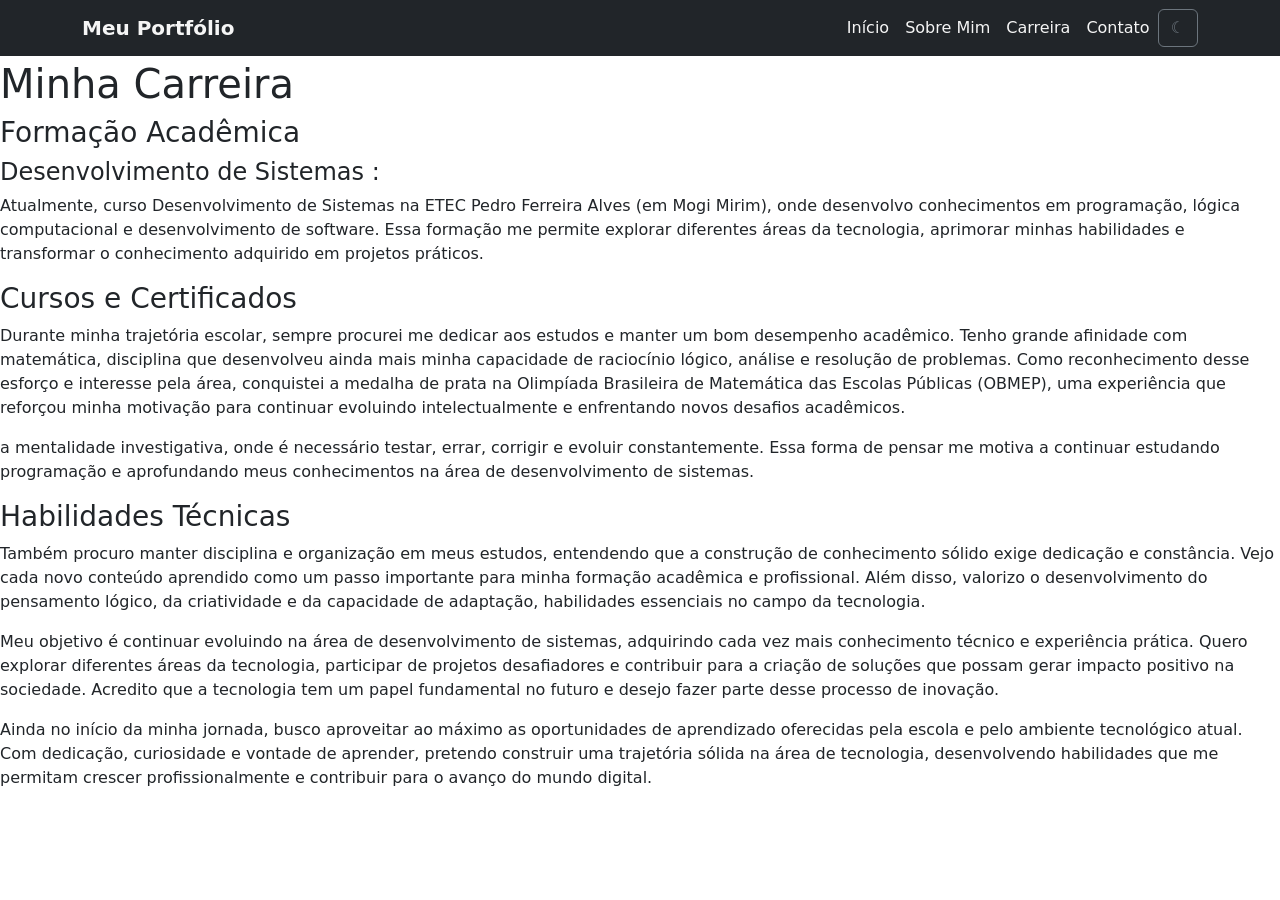
==== carreira.html @ 3b5eade8 "Add files via upload" ====
<!DOCTYPE html>
<html lang="pt-br">
<head>
    <meta charset="UTF-8">
    <meta name="viewport" content="width=device-width, initial-scale=1.0">
    <title>Portfolio</title>
    <link rel="stylesheet" href="CSS/style.css">    
    <link href="https://cdn.jsdelivr.net/npm/bootstrap@5.3.8/dist/css/bootstrap.min.css" rel="stylesheet" integrity="sha384-sRIl4kxILFvY47J16cr9ZwB07vP4J8+LH7qKQnuqkuIAvNWLzeN8tE5YBujZqJLB" crossorigin="anonymous">
    <script src="https://cdn.jsdelivr.net/npm/bootstrap@5.3.8/dist/js/bootstrap.bundle.min.js" integrity="sha384-FKyoEForCGlyvwx9Hj09JcYn3nv7wiPVlz7YYwJrWVcXK/BmnVDxM+D2scQbITxI" crossorigin="anonymous"></script>
    <script src="JS/script.js" defer></script>
</head>
<body>

<nav class="navbar navbar-expand-lg navbar-dark bg-dark fixed-top">
        <div class="container">
            <a class="navbar-brand fw-bold" href="index.html">Meu Portfólio</a>
            
            <div class="d-flex align-items-center gap-2 ms-auto order-lg-2">
                <button class="btn btn-outline-secondary" id="tema" type="button" aria-label="Ativar modo escuro">☾</button>
            
                <button class="navbar-toggler" type="button" data-bs-toggle="collapse" data-bs-target="#navbarNav" aria-controls="navbarNav" aria-expanded="false" aria-label="Abrir menu">
                    <span class="navbar-toggler-icon"></span>
                </button>
            </div>
            
            <div class="collapse navbar-collapse order-lg-1" id="navbarNav">
                <ul class="navbar-nav ms-auto">
                    <li class="nav-item">
                        <a class="nav-link" href="index.html">Início</a>
                    </li>
                    <li class="nav-item">
                        <a class="nav-link" href="sobremim.html">Sobre Mim</a>
                    </li>
                    <li class="nav-item">
                        <a class="nav-link" href="carreira.html">Carreira</a>
                    </li>
                    <li class="nav-item">
                        <a class="nav-link" href="contato.html">Contato</a>
                    </li>
            </ul>
        </div>
    </div>
</nav>
<main class="main-carreira">
    <h1>Minha Carreira</h1>
<section id="formação-car">
    <h3 id="minhahistoria">Formação Acadêmica</h3>
<div class="">
    <h4 class="">Desenvolvimento de Sistemas :</h4>
    <p class="">Atualmente, curso Desenvolvimento de Sistemas na ETEC Pedro Ferreira Alves (em Mogi Mirim), onde desenvolvo conhecimentos em programação, lógica computacional e desenvolvimento de software. Essa formação me permite explorar diferentes áreas da tecnologia, aprimorar minhas habilidades e transformar o conhecimento adquirido em projetos práticos.</p>
</div>
</section>   
<section id="cursoscert-car">
    <h3 id="interesses">Cursos e Certificados</h3>
<div class="">
    <p class="">Durante minha trajetória escolar, sempre procurei me dedicar aos estudos e manter um bom desempenho acadêmico. Tenho grande afinidade com matemática, disciplina que desenvolveu ainda mais minha capacidade de raciocínio lógico, análise e resolução de problemas. Como reconhecimento desse esforço e interesse pela área, conquistei a medalha de prata na Olimpíada Brasileira de Matemática das Escolas Públicas (OBMEP), uma experiência que reforçou minha motivação para continuar evoluindo intelectualmente e enfrentando novos desafios acadêmicos.</p>
    <p class="">a mentalidade investigativa, onde é necessário testar, errar, corrigir e evoluir constantemente. Essa forma de pensar me motiva a continuar estudando programação e aprofundando meus conhecimentos na área de desenvolvimento de sistemas.</p>
</div>
</section>
<section id="habtec-car">
    <h3 id="aprendizado">Habilidades Técnicas</h3>
<div class="">
    <p class="">Também procuro manter disciplina e organização em meus estudos, entendendo que a construção de conhecimento sólido exige dedicação e constância. Vejo cada novo conteúdo aprendido como um passo importante para minha formação acadêmica e profissional. Além disso, valorizo o desenvolvimento do pensamento lógico, da criatividade e da capacidade de adaptação, habilidades essenciais no campo da tecnologia.</p>
    <p class="">Meu objetivo é continuar evoluindo na área de desenvolvimento de sistemas, adquirindo cada vez mais conhecimento técnico e experiência prática. Quero explorar diferentes áreas da tecnologia, participar de projetos desafiadores e contribuir para a criação de soluções que possam gerar impacto positivo na sociedade. Acredito que a tecnologia tem um papel fundamental no futuro e desejo fazer parte desse processo de inovação.</p>
    <p class="">Ainda no início da minha jornada, busco aproveitar ao máximo as oportunidades de aprendizado oferecidas pela escola e pelo ambiente tecnológico atual. Com dedicação, curiosidade e vontade de aprender, pretendo construir uma trajetória sólida na área de tecnologia, desenvolvendo habilidades que me permitam crescer profissionalmente e contribuir para o avanço do mundo digital.</p>
</div>
</section>
</main>
</body>
</html>
---- CSS/style.css ----
:root {
    --pcarv: #121212;
    --czclr: #E0E0E0;
    --czmed: #B0B0B0;
    --czesc: #444444;
    --veneon: #00FF85;
    --azneon: #1E90FF;
    --fundocard:#f5f5f5;
}

body {
    background-color: #f5f5f5;
    color: #222;
    transition: background-color 0.3s, color 0.3s;
    padding-top: 60px;
}

body.escuro {
    background-color: #121212;
    color: var(--czclr);
    --fundocard: #1B1B1B 
}

.navbar {
    background-color: #fff !important;
}

.navbar .nav-link,
.navbar .navbar-brand {
    color: #f5f5f5 !important;
}

body.escuro .navbar {
    background-color: #212529 !important;
}

body.escuro .navbar .nav-link,
body.escuro .navbar .navbar-brand {
    color: #f5f5f5 !important;
}

body.escuro .navbar-toggler-icon {
    filter: invert(1);
}
/*Home*/
#nmLucas {
    color: #1E90FF;
}
/* Sobre Mim */

.main-sm {
    max-width: 1200px;
    margin: 0 auto;
    padding: 40px 25px;
}

.main-sm > h1 {
    font-size: 2.8rem;
    font-weight: 700;
    margin-bottom: 45px;
}

.main-sm section {
    margin-bottom: 50px;
}

.main-sm section h3 {
    font-size: 2.3rem;
    font-weight: 700;
    margin-bottom: 25px;
    width: fit-content;
    position: relative;
    padding-bottom: 10px;
}

.main-sm section h3::after {
    content: "";
    position: absolute;
    bottom: 0;
    left: 0;
    width: 60%;
    height: 3px;
    background-color: var(--azneon);
    border-radius: 5px;
}

body.escuro .main-sm section h3::after {
    background-color: var(--veneon);
    box-shadow: 0 0 10px rgba(0, 255, 133, 0.5);
}

body.escuro #minhahistoria {
    color: var(--veneon);
}

body.escuro #interesses {
    color: var(--veneon);
}

body.escuro #aprendizado {
    color: var(--veneon);
}

.card-myh,
.card-interesses,
.card-aprendizado {
    background-color: var(--fundocard);
    padding: 30px;
    border: 1px solid var(--czmed);
    border-radius: 16px;
    max-width: 1000px;
    margin: 0 auto;
    transition: transform 0.3s ease, border-color 0.3s ease, box-shadow 0.3s ease;
}

.card-myh p,
.card-interesses p,
.card-aprendizado p {
    line-height: 1.8;
    margin-bottom: 18px;
}

.card-myh p:last-child,
.card-interesses p:last-child,
.card-aprendizado p:last-child {
    margin-bottom: 0;
}

.card-myh:hover,
.card-interesses:hover,
.card-aprendizado:hover {
    transform: translateY(-4px);
    border-color: var(--azneon);
    box-shadow: 0 5px 20px rgba(30, 144, 255, 0.12);
}
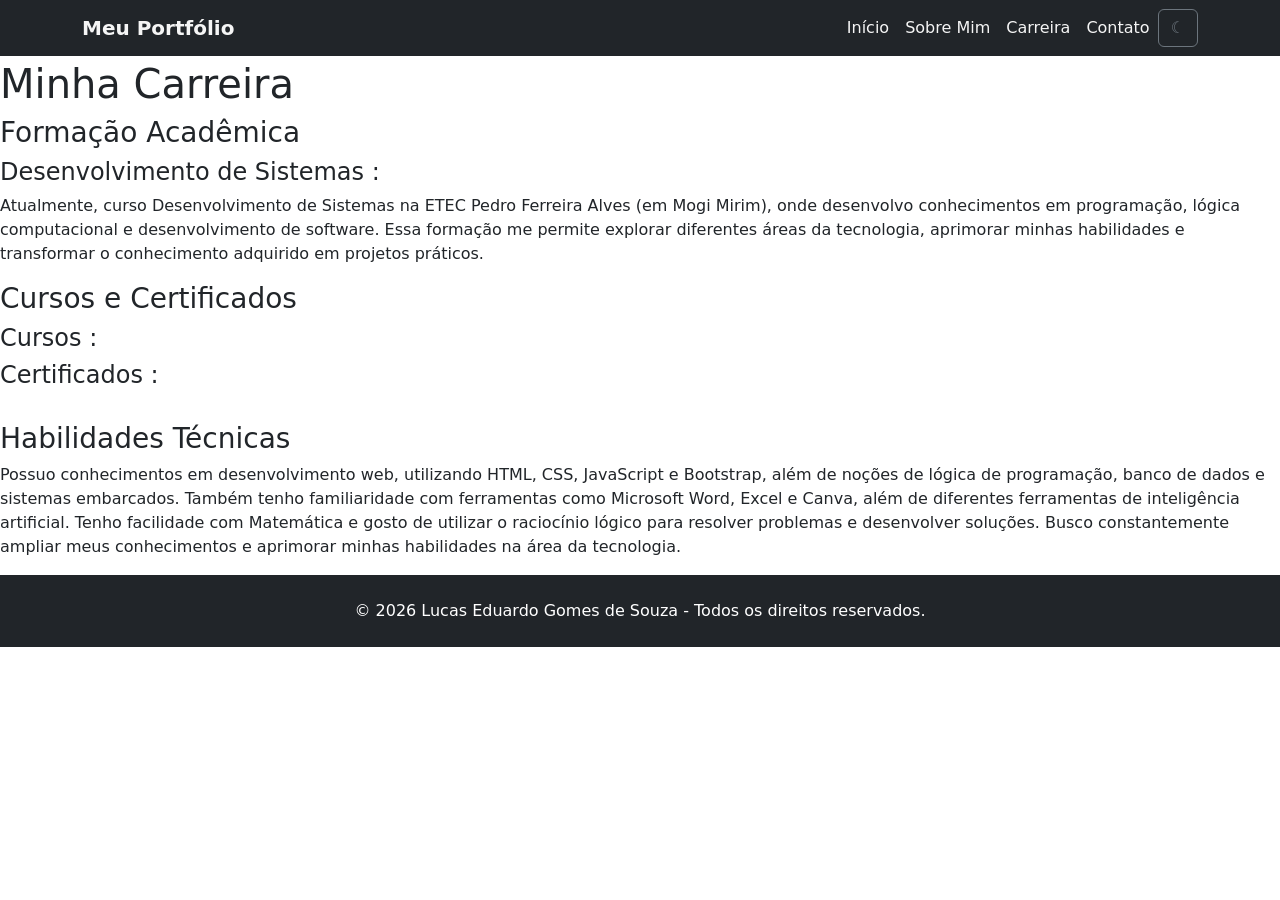
==== commit 03cb8c64: "Add files via upload" ====
--- a/carreira.html
+++ b/carreira.html
@@ -6,6 +6,7 @@
     <title>Portfolio</title>
     <link rel="stylesheet" href="CSS/style.css">    
     <link href="https://cdn.jsdelivr.net/npm/bootstrap@5.3.8/dist/css/bootstrap.min.css" rel="stylesheet" integrity="sha384-sRIl4kxILFvY47J16cr9ZwB07vP4J8+LH7qKQnuqkuIAvNWLzeN8tE5YBujZqJLB" crossorigin="anonymous">
+    <link rel="stylesheet" href="https://cdn.jsdelivr.net/npm/bootstrap-icons@1.13.1/font/bootstrap-icons.min.css">
     <script src="https://cdn.jsdelivr.net/npm/bootstrap@5.3.8/dist/js/bootstrap.bundle.min.js" integrity="sha384-FKyoEForCGlyvwx9Hj09JcYn3nv7wiPVlz7YYwJrWVcXK/BmnVDxM+D2scQbITxI" crossorigin="anonymous"></script>
     <script src="JS/script.js" defer></script>
 </head>
@@ -41,30 +42,40 @@
         </div>
     </div>
 </nav>
-<main class="main-carreira">
+<main class="main-car">
     <h1>Minha Carreira</h1>
-<section id="formação-car">
-    <h3 id="minhahistoria">Formação Acadêmica</h3>
-<div class="">
-    <h4 class="">Desenvolvimento de Sistemas :</h4>
-    <p class="">Atualmente, curso Desenvolvimento de Sistemas na ETEC Pedro Ferreira Alves (em Mogi Mirim), onde desenvolvo conhecimentos em programação, lógica computacional e desenvolvimento de software. Essa formação me permite explorar diferentes áreas da tecnologia, aprimorar minhas habilidades e transformar o conhecimento adquirido em projetos práticos.</p>
+<section id="formacao-car">
+    <h3 id="formacao">Formação Acadêmica</h3>
+<div class="dev-car">
+    <h4 class="titulo-dev">Desenvolvimento de Sistemas :</h4>
+    <p class="texto-dev">Atualmente, curso Desenvolvimento de Sistemas na ETEC Pedro Ferreira Alves (em Mogi Mirim), onde desenvolvo conhecimentos em programação, lógica computacional e desenvolvimento de software. Essa formação me permite explorar diferentes áreas da tecnologia, aprimorar minhas habilidades e transformar o conhecimento adquirido em projetos práticos.</p>
 </div>
 </section>   
 <section id="cursoscert-car">
-    <h3 id="interesses">Cursos e Certificados</h3>
-<div class="">
-    <p class="">Durante minha trajetória escolar, sempre procurei me dedicar aos estudos e manter um bom desempenho acadêmico. Tenho grande afinidade com matemática, disciplina que desenvolveu ainda mais minha capacidade de raciocínio lógico, análise e resolução de problemas. Como reconhecimento desse esforço e interesse pela área, conquistei a medalha de prata na Olimpíada Brasileira de Matemática das Escolas Públicas (OBMEP), uma experiência que reforçou minha motivação para continuar evoluindo intelectualmente e enfrentando novos desafios acadêmicos.</p>
-    <p class="">a mentalidade investigativa, onde é necessário testar, errar, corrigir e evoluir constantemente. Essa forma de pensar me motiva a continuar estudando programação e aprofundando meus conhecimentos na área de desenvolvimento de sistemas.</p>
+    <h3 id="cursocert">Cursos e Certificados</h3>
+<div class="cursos-car">
+    <h4 class="titulo-cursos">Cursos :</h4>
+
+</div>    
+<div class="certificados-car">
+    <h4 class="titulo-cert">Certificados :</h4>
+    <img id="bronze-est" src="Imagens/Bronze-Estadual.jpg" alt="">
+    <img id="prata-est" src="Imagens/Prata-Estadual.jpg" alt="">
+    <img id="prata-nac" src="Imagens/Prata-Nacional.jpg" alt="">
 </div>
 </section>
 <section id="habtec-car">
-    <h3 id="aprendizado">Habilidades Técnicas</h3>
-<div class="">
-    <p class="">Também procuro manter disciplina e organização em meus estudos, entendendo que a construção de conhecimento sólido exige dedicação e constância. Vejo cada novo conteúdo aprendido como um passo importante para minha formação acadêmica e profissional. Além disso, valorizo o desenvolvimento do pensamento lógico, da criatividade e da capacidade de adaptação, habilidades essenciais no campo da tecnologia.</p>
-    <p class="">Meu objetivo é continuar evoluindo na área de desenvolvimento de sistemas, adquirindo cada vez mais conhecimento técnico e experiência prática. Quero explorar diferentes áreas da tecnologia, participar de projetos desafiadores e contribuir para a criação de soluções que possam gerar impacto positivo na sociedade. Acredito que a tecnologia tem um papel fundamental no futuro e desejo fazer parte desse processo de inovação.</p>
-    <p class="">Ainda no início da minha jornada, busco aproveitar ao máximo as oportunidades de aprendizado oferecidas pela escola e pelo ambiente tecnológico atual. Com dedicação, curiosidade e vontade de aprender, pretendo construir uma trajetória sólida na área de tecnologia, desenvolvendo habilidades que me permitam crescer profissionalmente e contribuir para o avanço do mundo digital.</p>
+    <h3 id="habtec">Habilidades Técnicas</h3>
+<div class="habilidades">
+    <p class="texto-habtec">Possuo conhecimentos em desenvolvimento web, utilizando HTML, CSS, JavaScript e Bootstrap, além de noções de lógica de programação,
+    banco de dados e sistemas embarcados. Também tenho familiaridade com ferramentas como Microsoft Word, Excel e Canva, além de diferentes ferramentas de inteligência artificial.
+    Tenho facilidade com Matemática e gosto de utilizar o raciocínio lógico para resolver problemas e desenvolver soluções. Busco constantemente ampliar meus conhecimentos e aprimorar minhas habilidades na área da tecnologia.</p>
+
 </div>
 </section>
 </main>
+<footer class="bg-dark text-white text-center py-4">
+    <p class="mb-0">© 2026 Lucas Eduardo Gomes de Souza - Todos os direitos reservados.</p>
+</footer>
 </body>
 </html>
